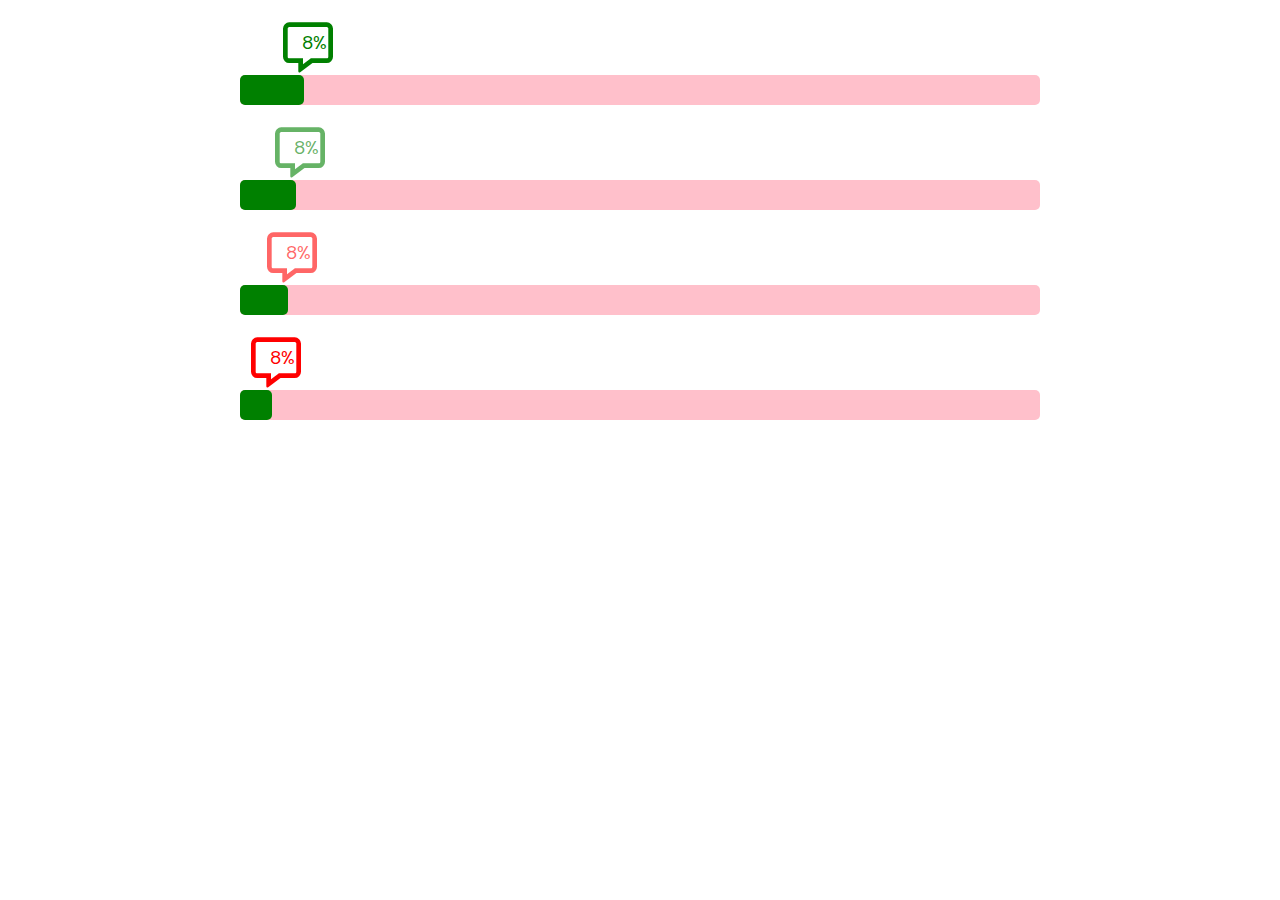
==== index.html @ d6f6e35d "index updated" ====
<!DOCTYPE html>
<html lang="en">
<head>
    <meta charset="UTF-8">
    <meta http-equiv="X-UA-Compatible" content="IE=edge">
    <meta name="viewport" content="width=device-width, initial-scale=1.0">
    <title>Progress Bar</title>
    <link rel="preconnect" href="https://fonts.googleapis.com">
    <link rel="preconnect" href="https://fonts.gstatic.com" crossorigin>
    <link href="https://fonts.googleapis.com/css2?family=Poppins:wght@300;400;500;600;700;800;900&display=swap" rel="stylesheet">
    <link rel="stylesheet" href="css/all.min.css">
    <link rel="stylesheet" href="css/progressBar.css">
</head>
<body>


<div class="container">
  <div class="progressbar">
    <div class="innerbar" data-percent="90">
      <h2 class="number">
        <i class="far fa-comment-alt icon"><span class="new" data-noor="90"></span></i>
      </h2>
    </div>
  </div>
  <div class="progressbar">
    <div class="innerbar" data-percent="80">
      <h2 class="number">
        <i class="far fa-comment-alt icon icon2"><span class="new" data-noor="80"></span></i>
      </h2>
    </div>
  </div>
  <div class="progressbar">
    <div class="innerbar" data-percent="70">
      <h2 class="number">
        <i class="far fa-comment-alt icon icon3"><span class="new" data-noor="70"></span></i>
      </h2>
    </div>
  </div>
  <div class="progressbar">
    <div class="innerbar" data-percent="50">
      <h2 class="number">
        <i class="far fa-comment-alt icon icon4"><span class="new" data-noor="50">50%</span></i>
      </h2>
    </div>
  </div>
</div>



 
    <script src="js//progressBar.js"></script>
</body>
</html>
---- css/progressBar.css ----
:root {
  --title-font: "Roboto Slab", serif !important;
  --body-font: "Poppins", sans-serif !important;
  --body-background: hsl(0, 0%, 95%) !important;
}
.container{
width: 1140px;
margin: 0 auto;
}
.progressbar{
  width: 800px;
  height: 30px;
  margin: 0 auto;
  background: pink;
  margin-top: 75px;
  border-radius: 5px;
}
.innerbar{
  width: 80%;
  height: 100%;
  background: green;
  border-radius: 5px;
  position: relative;
}
.number{
  position: absolute;
  bottom: 5px;
  right: -34px;
  padding: 5px;
  font-family: var(--body-font);
}
.icon{
  font-size: 50px;
  position: relative;
  color: green
}
.icon2{
  color: rgba(0, 128, 0, .6);
}
.icon3{
  color: rgba(255, 0, 0, .6);
}
.icon4{
  color: red;
}
.icon span{
  position: absolute;
  font-family: var(--body-font);
  font-size: 18px;
  right: 6px;
  top: 12px;
}
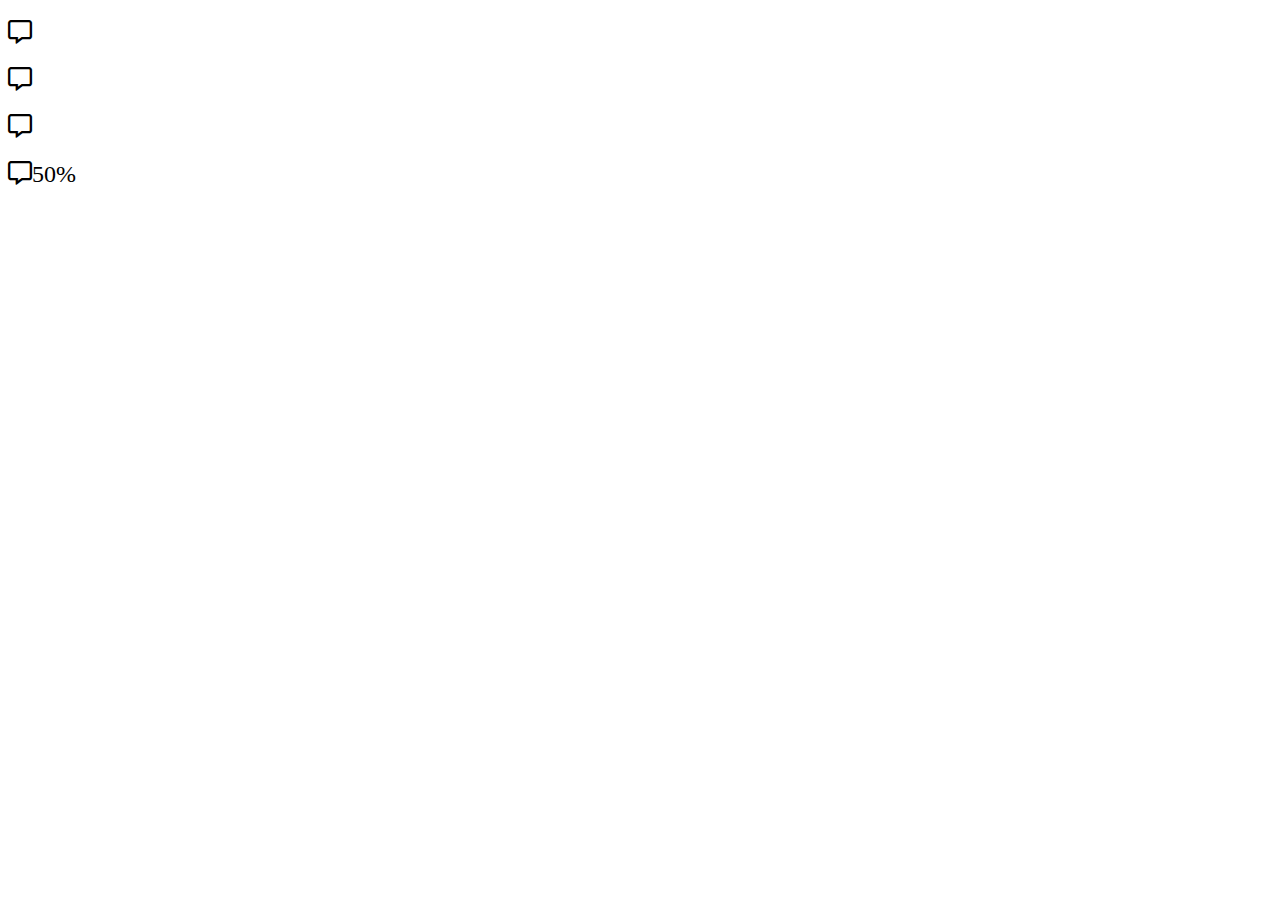
==== commit 40d6ff22: "index file" ====
--- a/index.html
+++ b/index.html
@@ -9,7 +9,7 @@
     <link rel="preconnect" href="https://fonts.gstatic.com" crossorigin>
     <link href="https://fonts.googleapis.com/css2?family=Poppins:wght@300;400;500;600;700;800;900&display=swap" rel="stylesheet">
     <link rel="stylesheet" href="css/all.min.css">
-    <link rel="stylesheet" href="css/progressBar.css">
+    <link rel="stylesheet" href="css/test.css">
 </head>
 <body>
 
@@ -48,6 +48,6 @@
 
 
  
-    <script src="js//progressBar.js"></script>
+    <script src="js/test.js"></script>
 </body>
 </html>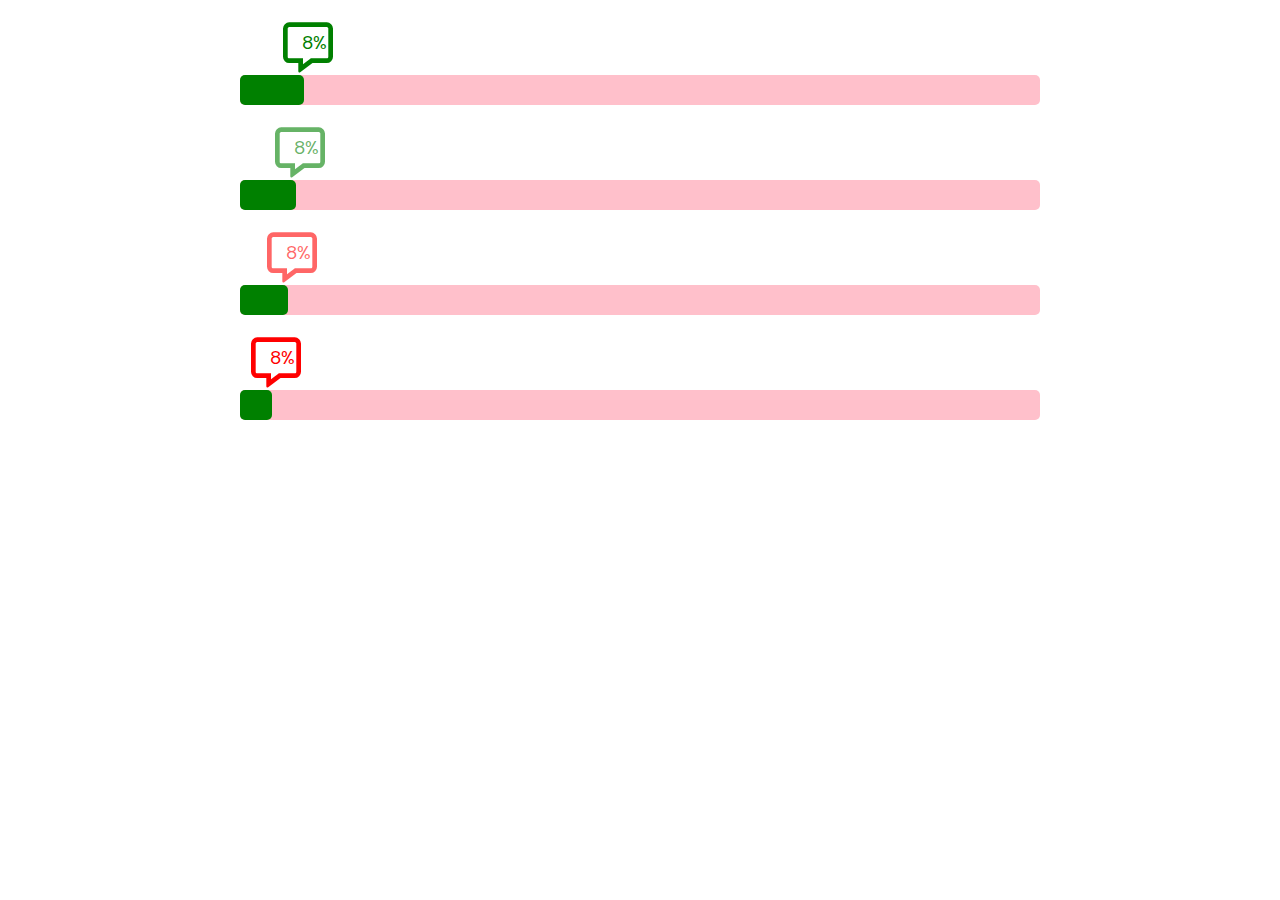
==== commit 9d545c53: "updating source file" ====
--- a/index.html
+++ b/index.html
@@ -5,11 +5,12 @@
     <meta http-equiv="X-UA-Compatible" content="IE=edge">
     <meta name="viewport" content="width=device-width, initial-scale=1.0">
     <title>Progress Bar</title>
+    <link rel="shortcut icon" href="images/logo.png" type="image/x-icon">
     <link rel="preconnect" href="https://fonts.googleapis.com">
     <link rel="preconnect" href="https://fonts.gstatic.com" crossorigin>
     <link href="https://fonts.googleapis.com/css2?family=Poppins:wght@300;400;500;600;700;800;900&display=swap" rel="stylesheet">
     <link rel="stylesheet" href="css/all.min.css">
-    <link rel="stylesheet" href="css/test.css">
+    <link rel="stylesheet" href="css/progressBar.css">
 </head>
 <body>
 
@@ -48,6 +49,6 @@
 
 
  
-    <script src="js/test.js"></script>
+    <script src="js/progressBar.js"></script>
 </body>
-</html>+</html>
--- a/css/progressBar.css
+++ b/css/progressBar.css
@@ -0,0 +1,54 @@
+:root {
+  --title-font: "Roboto Slab", serif !important;
+  --body-font: "Poppins", sans-serif !important;
+  --body-background: hsl(0, 0%, 95%) !important;
+}
+.container{
+width: 1140px;
+margin: 0 auto;
+}
+.progressbar{
+  width: 800px;
+  height: 30px;
+  margin: 0 auto;
+  background: pink;
+  margin-top: 75px;
+  border-radius: 5px;
+}
+.innerbar{
+  width: 80%;
+  height: 100%;
+  background: green;
+  border-radius: 5px;
+  position: relative;
+}
+.number{
+  position: absolute;
+  bottom: 5px;
+  right: -34px;
+  padding: 5px;
+  font-family: var(--body-font);
+}
+.icon{
+  font-size: 50px;
+  position: relative;
+  color: green
+}
+.icon2{
+  color: rgba(0, 128, 0, .6);
+}
+.icon3{
+  color: rgba(255, 0, 0, .6);
+}
+.icon4{
+  color: red;
+}
+.icon span{
+  position: absolute;
+  font-family: var(--body-font);
+  font-size: 18px;
+  right: 6px;
+  top: 12px;
+}
+
+
